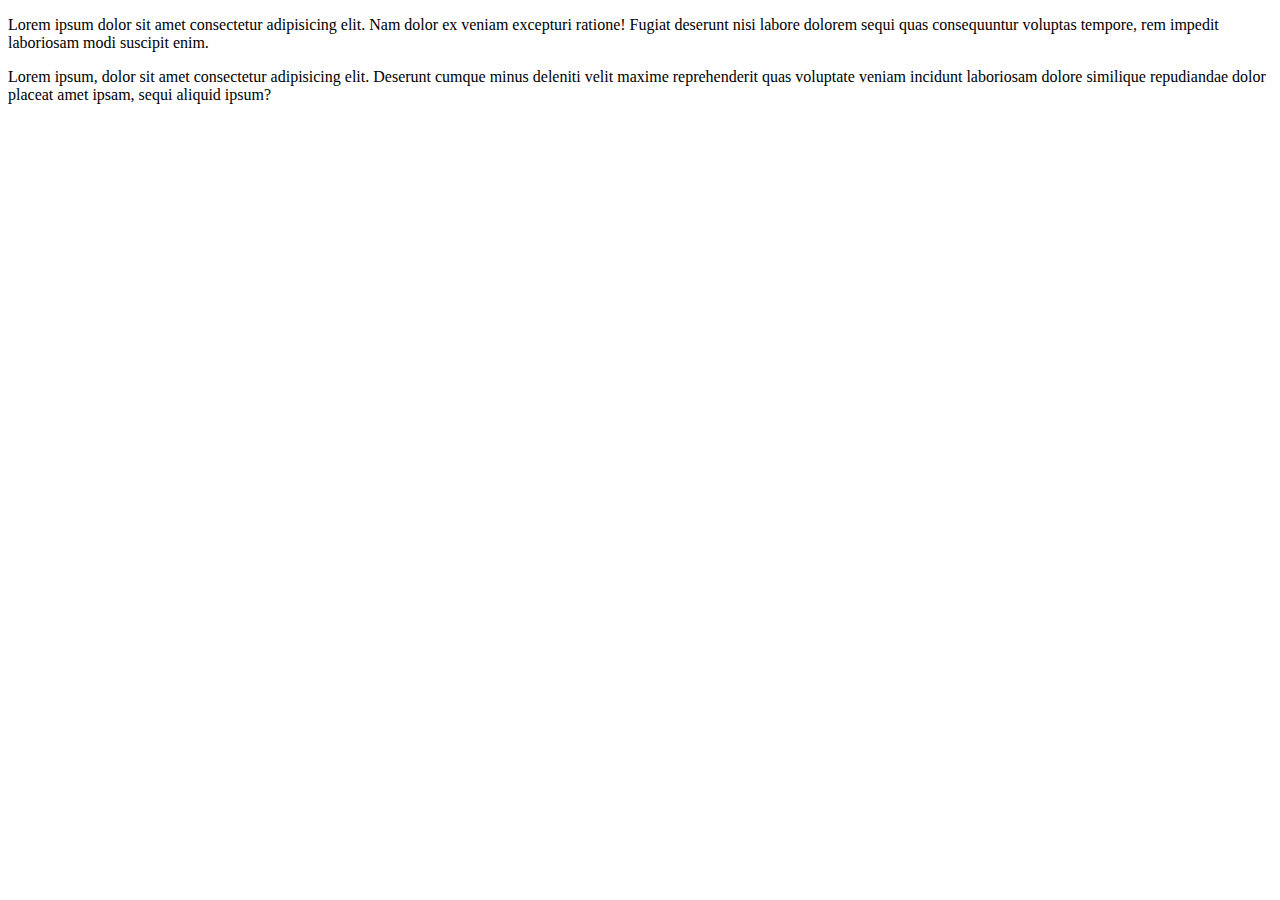
==== index.html @ 84a87089 "commit inicial com o arquivoindex.html" ====
<!DOCTYPE html>
<html lang="pt-br">
<head>
    <meta charset="UTF-8">
    <meta http-equiv="X-UA-Compatible" content="IE=edge">
    <meta name="viewport" content="width=device-width, initial-scale=1.0">
    <title>teste</title>

    <style>
    </style>
</head>
<body>
    <p>Lorem<span> ipsum dolor sit amet consectetur</span> adipisicing elit. Nam dolor ex veniam excepturi ratione! Fugiat deserunt nisi labore dolorem sequi quas consequuntur voluptas tempore, rem impedit laboriosam modi suscipit enim.</p>

    <p>Lorem ipsum, dolor sit amet consectetur adipisicing elit. Deserunt cumque minus deleniti velit maxime reprehenderit quas voluptate veniam incidunt laboriosam dolore similique repudiandae dolor placeat amet ipsam, sequi aliquid ipsum?</p>
    
</body>
</html>
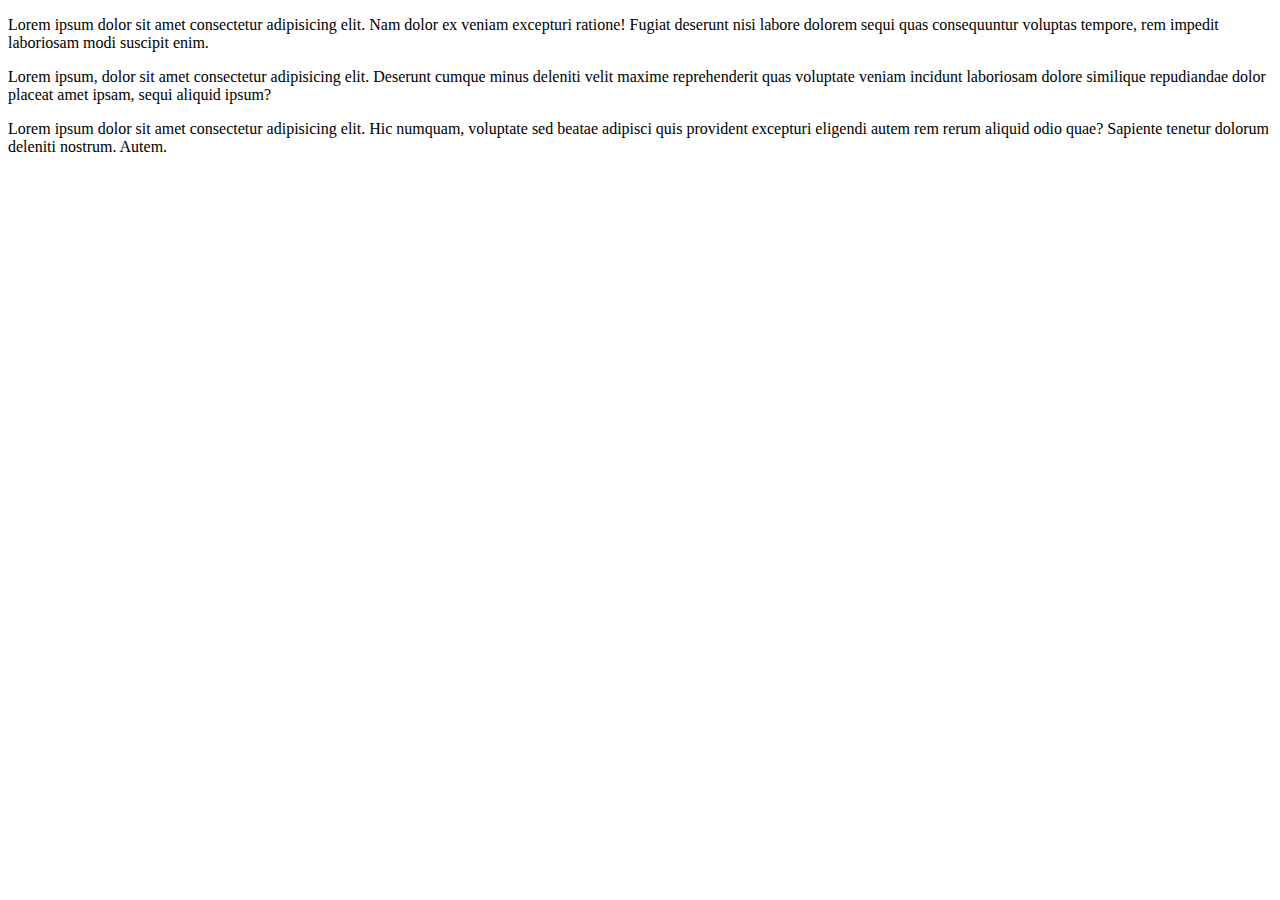
==== commit 39296fbf: "adicionando mais um paragrafo" ====
--- a/index.html
+++ b/index.html
@@ -13,6 +13,8 @@
     <p>Lorem<span> ipsum dolor sit amet consectetur</span> adipisicing elit. Nam dolor ex veniam excepturi ratione! Fugiat deserunt nisi labore dolorem sequi quas consequuntur voluptas tempore, rem impedit laboriosam modi suscipit enim.</p>
 
     <p>Lorem ipsum, dolor sit amet consectetur adipisicing elit. Deserunt cumque minus deleniti velit maxime reprehenderit quas voluptate veniam incidunt laboriosam dolore similique repudiandae dolor placeat amet ipsam, sequi aliquid ipsum?</p>
+
+    <p>Lorem ipsum dolor sit amet consectetur adipisicing elit. Hic numquam, voluptate sed beatae adipisci quis provident excepturi eligendi autem rem rerum aliquid odio quae? Sapiente tenetur dolorum deleniti nostrum. Autem.</p>
     
 </body>
 </html>
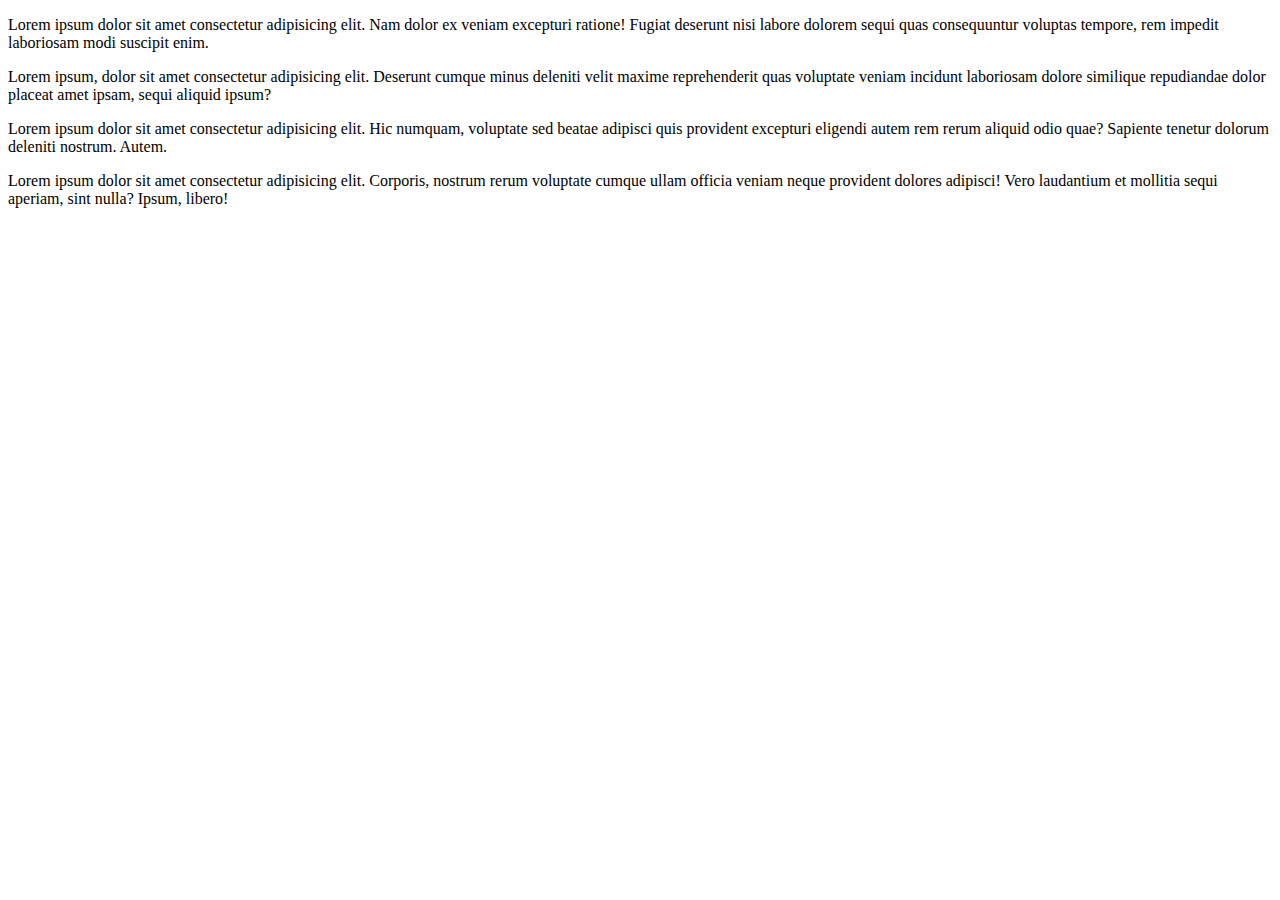
==== commit d94ca5b3: "adicionando mais um paragrafo" ====
--- a/index.html
+++ b/index.html
@@ -15,6 +15,8 @@
     <p>Lorem ipsum, dolor sit amet consectetur adipisicing elit. Deserunt cumque minus deleniti velit maxime reprehenderit quas voluptate veniam incidunt laboriosam dolore similique repudiandae dolor placeat amet ipsam, sequi aliquid ipsum?</p>
 
     <p>Lorem ipsum dolor sit amet consectetur adipisicing elit. Hic numquam, voluptate sed beatae adipisci quis provident excepturi eligendi autem rem rerum aliquid odio quae? Sapiente tenetur dolorum deleniti nostrum. Autem.</p>
+
+    <p>Lorem ipsum dolor sit amet consectetur adipisicing elit. Corporis, nostrum rerum voluptate cumque ullam officia veniam neque provident dolores adipisci! Vero laudantium et mollitia sequi aperiam, sint nulla? Ipsum, libero!</p>
     
 </body>
 </html>
